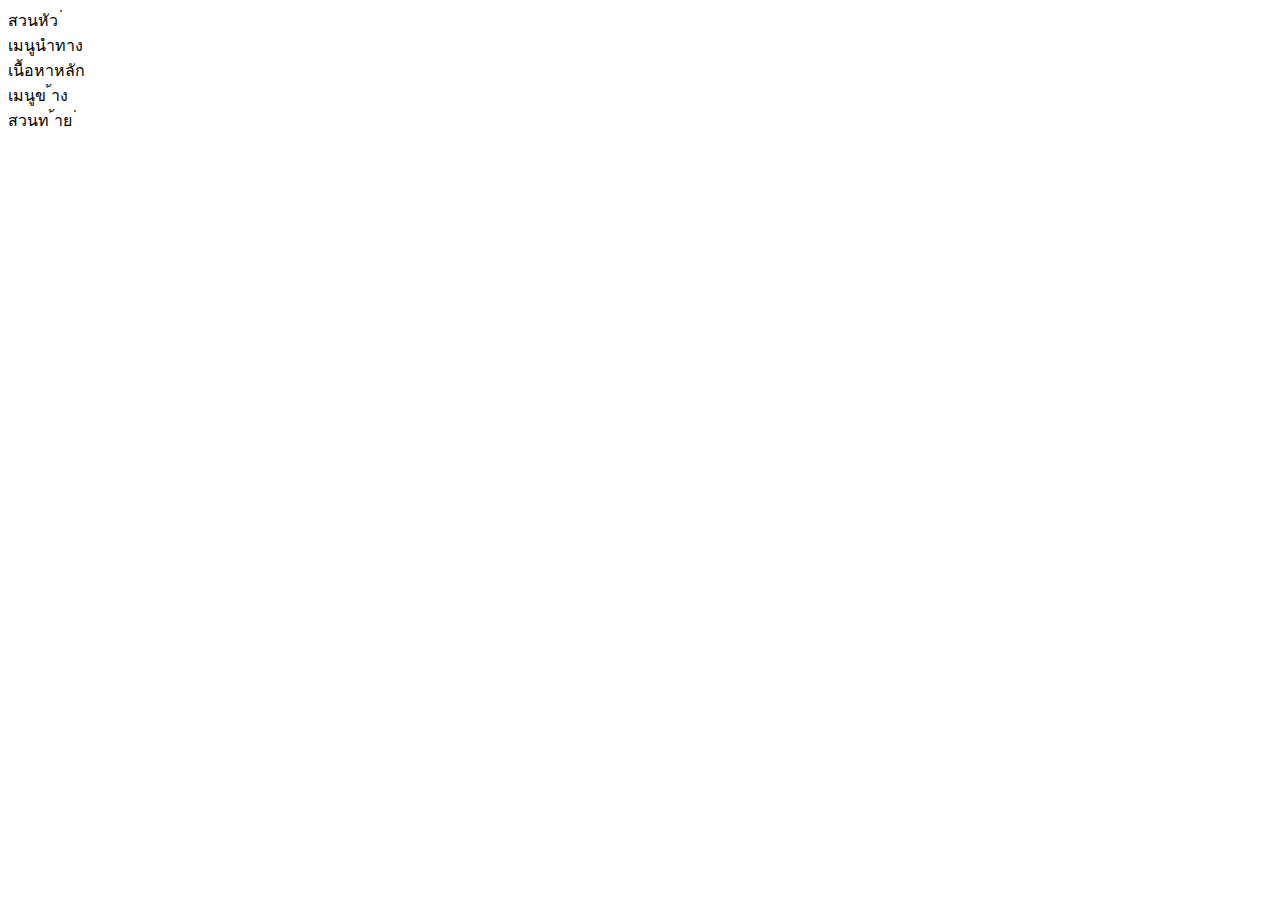
==== index.html @ ce68794b "เพิ่มโครงสร้าง HTML พื้นฐาน" ====
<!-- index.html -->
<!DOCTYPE html>
<html lang="th">
<head>
 <meta charset="UTF-8">
 <meta name="viewport" content="width=device-width, initial-scale=1.0">
 <title>Grid Layout Lab</title>
 <link rel="stylesheet" href="styles.css">
</head>
<body>
 <div class="grid-container">
 <header class="header">สวนหัว ่ </header>
 <nav class="nav">เมนูนําทาง</nav>
 <main class="main">เนื้อหาหลัก</main>
 <aside class="sidebar">เมนูข ้าง</aside>
 <footer class="footer">สวนท ้าย ่ </footer>
 </div>
</body>
</html>
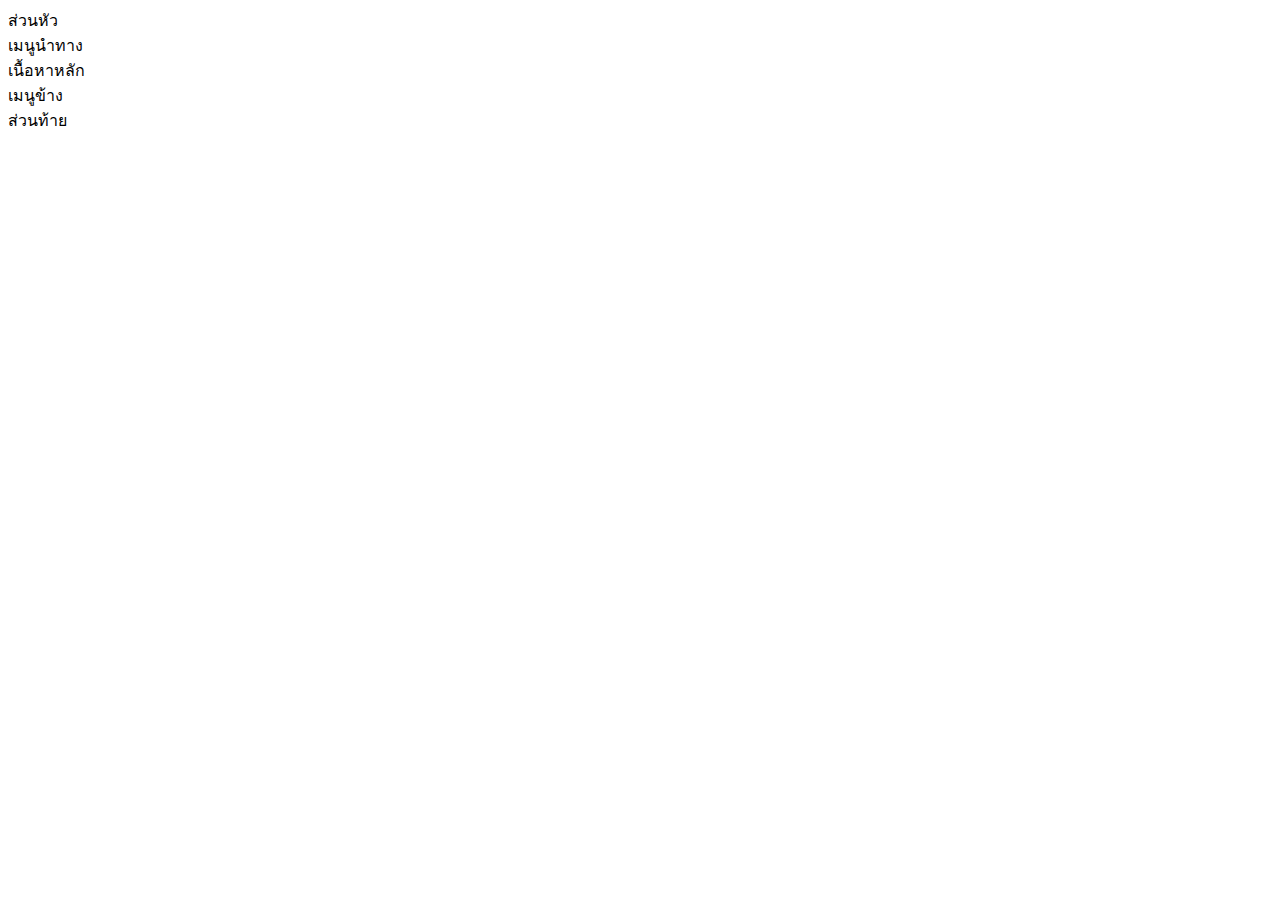
==== commit f8829f78: "เพิ่ม Grid Layoutพื้นฐาน" ====
--- a/index.html
+++ b/index.html
@@ -9,11 +9,11 @@
 </head>
 <body>
  <div class="grid-container">
- <header class="header">สวนหัว ่ </header>
+ <header class="header">ส่วนหัว</header>
  <nav class="nav">เมนูนําทาง</nav>
  <main class="main">เนื้อหาหลัก</main>
- <aside class="sidebar">เมนูข ้าง</aside>
- <footer class="footer">สวนท ้าย ่ </footer>
+ <aside class="sidebar">เมนูข้าง</aside>
+ <footer class="footer">ส่วนท้าย </footer>
  </div>
 </body>
 </html>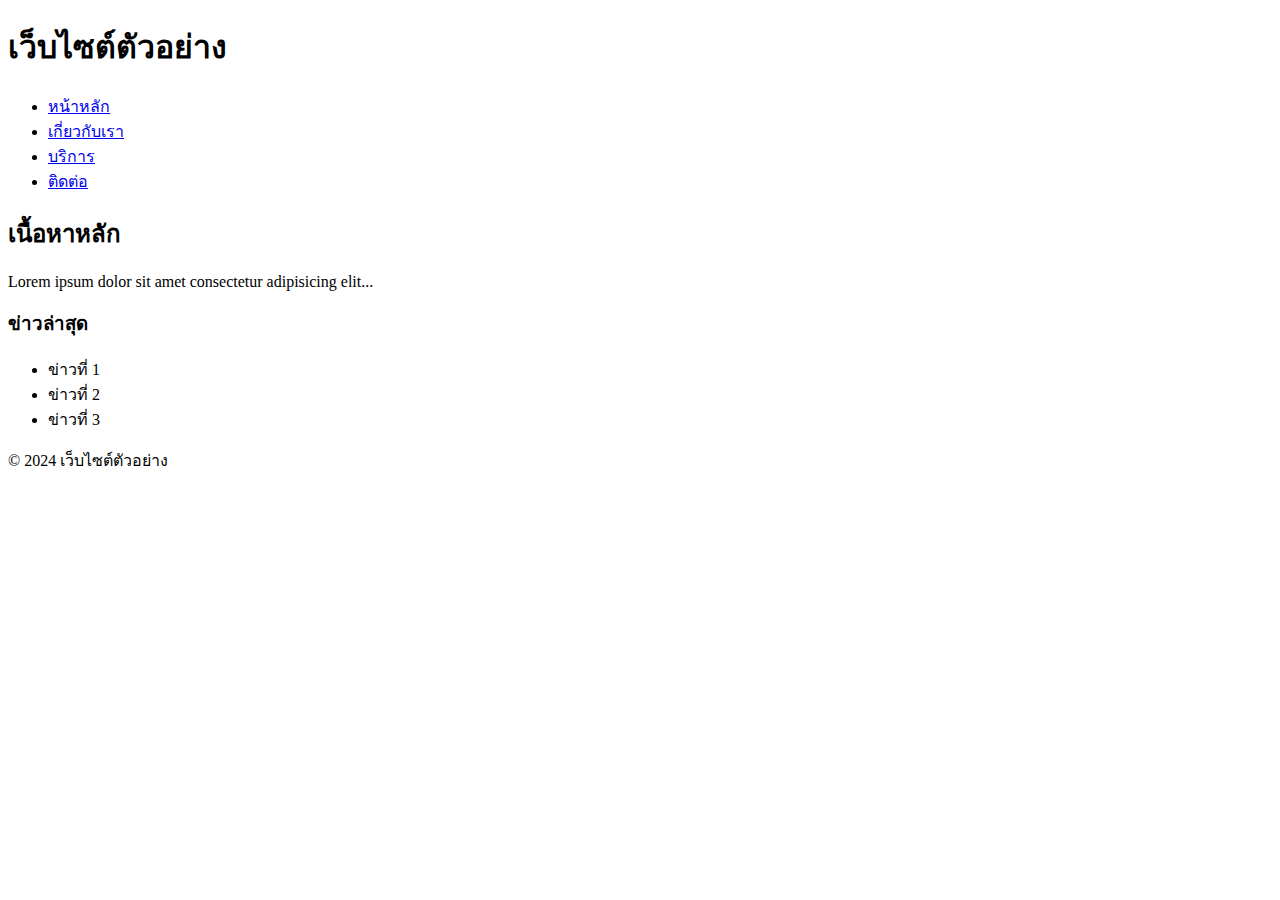
==== commit 7d1436aa: "เพิ่มเนื้อหาจำลองสำหรับทดสอบResponsive" ====
--- a/index.html
+++ b/index.html
@@ -8,12 +8,33 @@
  <link rel="stylesheet" href="styles.css">
 </head>
 <body>
- <div class="grid-container">
- <header class="header">ส่วนหัว</header>
- <nav class="nav">เมนูนําทาง</nav>
- <main class="main">เนื้อหาหลัก</main>
- <aside class="sidebar">เมนูข้าง</aside>
- <footer class="footer">ส่วนท้าย </footer>
- </div>
+    <div class="grid-container">
+        <header class="header">
+        <h1>เว็บไซต์ตัวอย่าง</h1>
+        </header>
+        <nav class="nav">
+        <ul>
+        <li><a href="#">หน้าหลัก</a></li>
+        <li><a href="#">เกี่ยวกับเรา</a></li>
+        <li><a href="#">บริการ</a></li>
+        <li><a href="#">ติดต่อ</a></li>
+        </ul>
+        </nav>
+        <main class="main">
+        <h2>เนื้อหาหลัก</h2>
+        <p>Lorem ipsum dolor sit amet consectetur adipisicing elit...</p>
+        </main>
+        <aside class="sidebar">
+        <h3>ข่าวล่าสุด</h3>
+        <ul>
+        <li>ข่าวที่ 1</li>
+        <li>ข่าวที่ 2</li>
+        <li>ข่าวที่ 3</li>
+        </ul>
+        </aside>
+        <footer class="footer">
+        <p>&copy; 2024 เว็บไซต์ตัวอย่าง</p>
+        </footer>
+       </div>
 </body>
 </html>